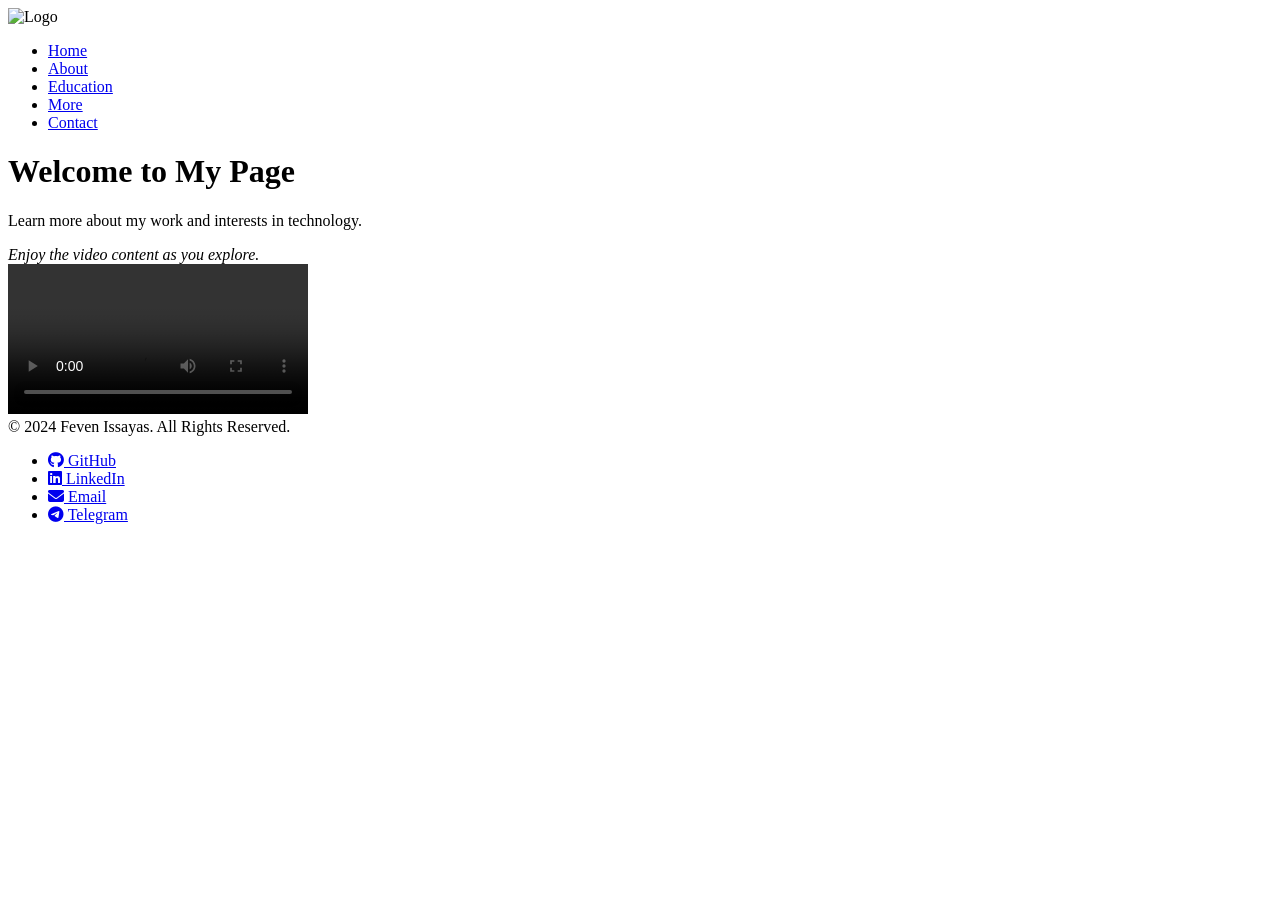
==== personal_portfolio/assignment_1/more.html @ da5b7386 "personal portfolio" ====
<!DOCTYPE html>
<html lang="en">
  <head>
    <meta charset="UTF-8" />
    <meta name="viewport" content="width=device-width, initial-scale=1.0" />
    <title>More</title>
    <link rel="stylesheet" href="./assets/fontawesome/css/all.min.css" />
  </head>
  <body>
    <header class="header">
      <img src="./assets/images/logo-2.png" alt="Logo" class="logo" />
      <nav class="nav">
        <ul class="nav-list">
          <li class="nav-item">
            <a href="index.html" class="nav-link">Home</a>
          </li>
          <li class="nav-item">
            <a href="about.html" class="nav-link">About</a>
          </li>
          <li class="nav-item">
            <a href="education.html" class="nav-link">Education</a>
          </li>
          <li class="nav-item">
            <a href="more.html" class="nav-link">More</a>
          </li>
          <li class="nav-item">
            <a href="contact.html" class="nav-link">Contact</a>
          </li>
        </ul>
      </nav>
    </header>
    <main class="main">
      <div class="intro">
        <h1 class="intro-heading">Welcome to My Page</h1>
        <p class="intro-description">
          Learn more about my work and interests in technology.
        </p>
        <i class="intro-quote"> Enjoy the video content as you explore. </i>
      </div>
      <video controls class="video-player" autoplay loop>
        <source src="./assets/video/more_about_me.mp4" type="video/mp4" />
        Your browser does not support the video tag.
      </video>
    </main>
    <footer class="footer">
      <div class="footer-text">
        &copy; 2024 Feven Issayas. All Rights Reserved.
      </div>
      <div class="footer-links">
        <ul class="footer-list" aria-label="Footer Links">
          <li class="footer-item">
            <a
              href="https://github.com/fevenissayas"
              target="_blank"
              title="GitHub"
              class="footer-link"
            >
              <i class="fab fa-github"></i> GitHub
            </a>
          </li>
          <li class="footer-item">
            <a
              href="https://linkedin.com/in/feven-mulugeta-625ba4250/"
              target="_blank"
              title="LinkedIn"
              class="footer-link"
            >
              <i class="fab fa-linkedin"></i> LinkedIn
            </a>
          </li>
          <li class="footer-item">
            <a
              href="mailto:fevennissayas@gmail.com"
              title="Email"
              class="footer-link"
            >
              <i class="fas fa-envelope"></i> Email
            </a>
          </li>
          <li class="footer-item">
            <a
              href="https://t.me/Phoebbee"
              target="_blank"
              title="Telegram"
              class="footer-link"
            >
              <i class="fab fa-telegram"></i> Telegram
            </a>
          </li>
        </ul>
      </div>
    </footer>
  </body>
</html>
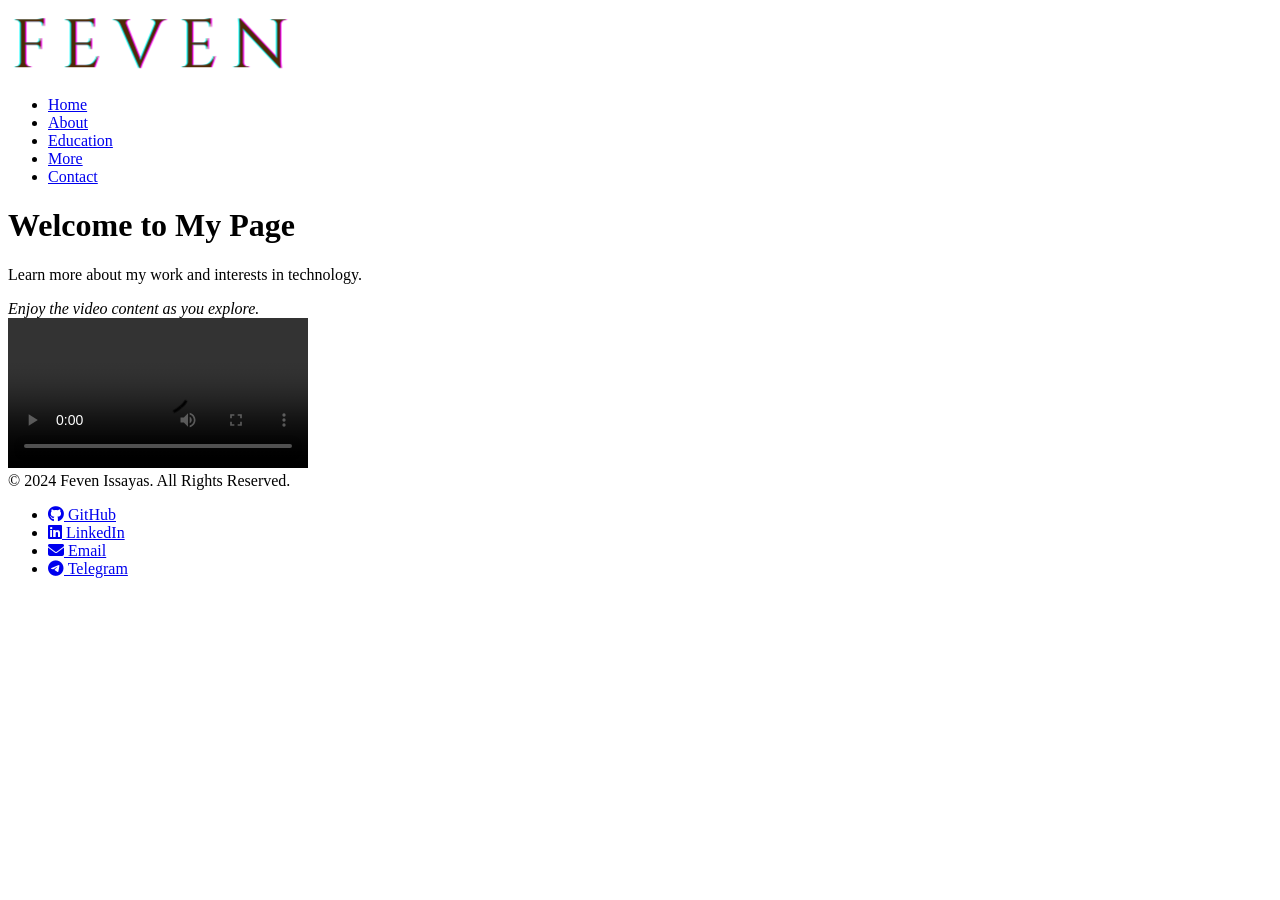
==== commit 1b1f1d00: "fixed logo" ====
--- a/personal_portfolio/assignment_1/more.html
+++ b/personal_portfolio/assignment_1/more.html
@@ -8,7 +8,7 @@
   </head>
   <body>
     <header class="header">
-      <img src="./assets/images/logo-2.png" alt="Logo" class="logo" />
+      <img src="./assets/images/logo.png" alt="Logo" class="logo" />
       <nav class="nav">
         <ul class="nav-list">
           <li class="nav-item">
